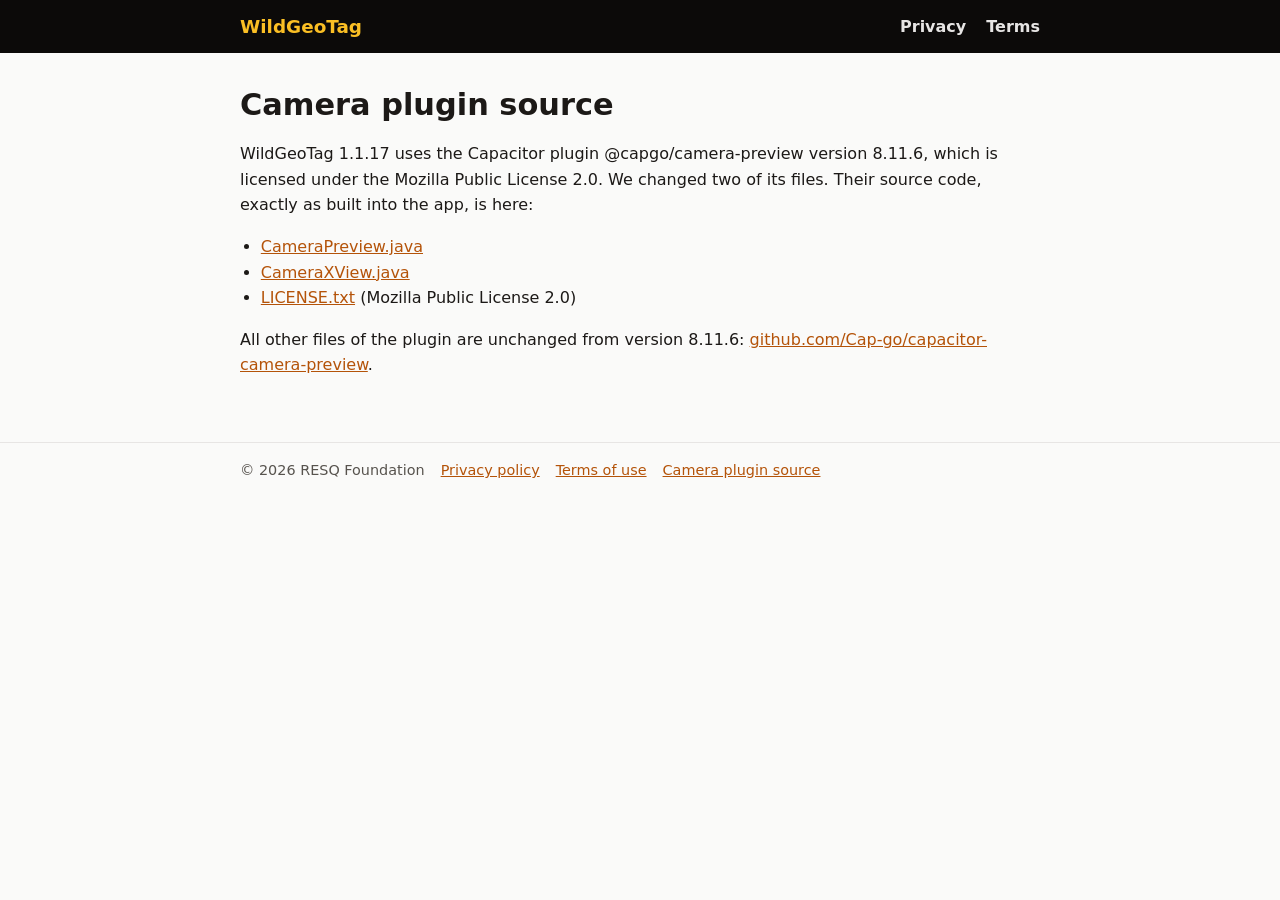
==== source/camera-preview/index.html @ dcb284e4 "Privacy policy, terms and camera plugin source (WildGeoTag 1.1.17)" ====
<!doctype html><html lang="en"><head><meta charset="utf-8"><meta name="viewport" content="width=device-width, initial-scale=1"><title>WildGeoTag – camera plugin source</title><style>:root{--ink:#1c1917;--muted:#57534e;--bg:#fafaf9;--card:#fff;--line:#e7e5e4;--amber:#fbbf24;--link:#b45309}
*{box-sizing:border-box}body{margin:0;font:16px/1.6 Roboto,"Segoe UI",system-ui,sans-serif;color:var(--ink);background:var(--bg)}
a{color:var(--link)}header{background:#0c0a09;color:#fff}header nav{max-width:52rem;margin:0 auto;padding:12px 16px;display:flex;gap:20px;align-items:center;flex-wrap:wrap}
header nav a{color:#e7e5e4;text-decoration:none;font-weight:600}header nav a.home{color:var(--amber);font-size:1.15rem;font-weight:800;margin-right:auto}
main{max-width:52rem;margin:0 auto;padding:24px 16px 48px}h1{font-size:1.9rem;line-height:1.2;margin:.3em 0 .6em}h2{font-size:1.15rem;margin:1.6em 0 .4em}ul{padding-left:1.3em}
.hero{background:#0c0a09;color:#fff;padding:40px 0 48px}.hero div{max-width:52rem;margin:0 auto;padding:0 16px}.hero h1{font-size:2.4rem;margin:0 0 .3em;color:var(--amber)}
.hero p{font-size:1.15rem;color:#e7e5e4;margin:.4em 0;max-width:36rem}.badge{display:inline-block;margin-top:20px;padding:10px 18px;border-radius:999px;background:var(--amber);color:#000;font-weight:800}
.grid{display:grid;gap:12px;grid-template-columns:repeat(auto-fit,minmax(15rem,1fr));margin:8px 0 24px}.card{background:var(--card);border:1px solid var(--line);border-radius:16px;padding:16px}
.card h2{margin:0 0 .3em;font-size:1.05rem}.card p{margin:0;color:var(--muted)}.small{color:var(--muted);font-size:.9rem}
footer{border-top:1px solid var(--line);color:var(--muted);font-size:.9rem}footer div{max-width:52rem;margin:0 auto;padding:16px;display:flex;gap:16px;flex-wrap:wrap}</style></head><body>
<header><nav><a class="home" href="../../index.html">WildGeoTag</a><a href="../../privacy.html">Privacy</a><a href="../../terms.html">Terms</a></nav></header>
<main>
<h1>Camera plugin source</h1>
<p>WildGeoTag 1.1.17 uses the Capacitor plugin @capgo/camera-preview version 8.11.6, which is licensed under the Mozilla Public License 2.0. We changed two of its files. Their source code, exactly as built into the app, is here:</p>
<ul><li><a href="CameraPreview.java">CameraPreview.java</a></li><li><a href="CameraXView.java">CameraXView.java</a></li><li><a href="LICENSE.txt">LICENSE.txt</a> (Mozilla Public License 2.0)</li></ul>
<p>All other files of the plugin are unchanged from version 8.11.6: <a href="https://github.com/Cap-go/capacitor-camera-preview">github.com/Cap-go/capacitor-camera-preview</a>.</p>
</main>
<footer><div><span>© 2026 RESQ Foundation</span><a href="../../privacy.html">Privacy policy</a><a href="../../terms.html">Terms of use</a><a href="../../source/camera-preview/index.html">Camera plugin source</a></div></footer>
</body></html>
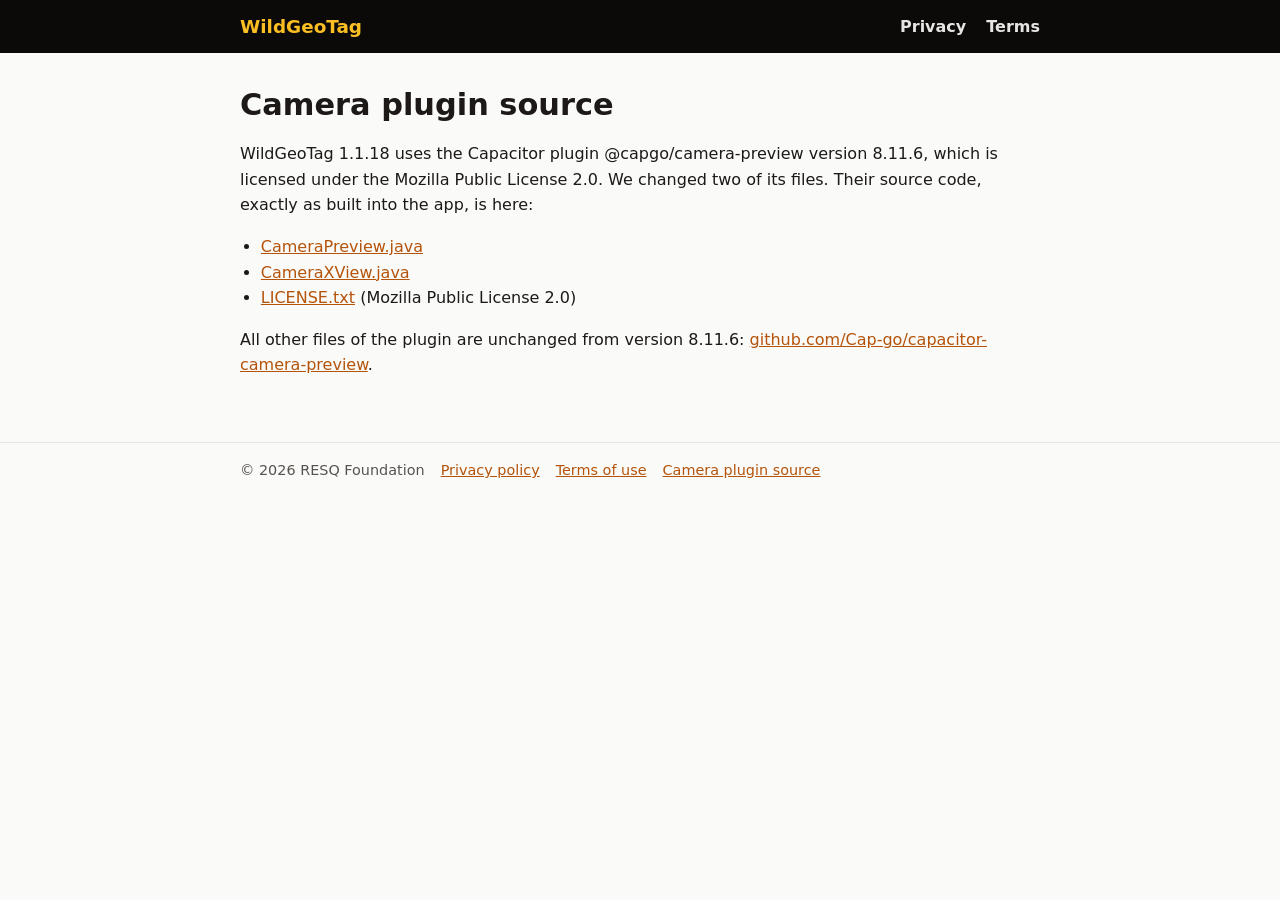
==== commit 84e2575f: "Privacy policy and terms: buying Pro (WildGeoTag 1.1.18)" ====
--- a/source/camera-preview/index.html
+++ b/source/camera-preview/index.html
@@ -11,7 +11,7 @@
 <header><nav><a class="home" href="../../index.html">WildGeoTag</a><a href="../../privacy.html">Privacy</a><a href="../../terms.html">Terms</a></nav></header>
 <main>
 <h1>Camera plugin source</h1>
-<p>WildGeoTag 1.1.17 uses the Capacitor plugin @capgo/camera-preview version 8.11.6, which is licensed under the Mozilla Public License 2.0. We changed two of its files. Their source code, exactly as built into the app, is here:</p>
+<p>WildGeoTag 1.1.18 uses the Capacitor plugin @capgo/camera-preview version 8.11.6, which is licensed under the Mozilla Public License 2.0. We changed two of its files. Their source code, exactly as built into the app, is here:</p>
 <ul><li><a href="CameraPreview.java">CameraPreview.java</a></li><li><a href="CameraXView.java">CameraXView.java</a></li><li><a href="LICENSE.txt">LICENSE.txt</a> (Mozilla Public License 2.0)</li></ul>
 <p>All other files of the plugin are unchanged from version 8.11.6: <a href="https://github.com/Cap-go/capacitor-camera-preview">github.com/Cap-go/capacitor-camera-preview</a>.</p>
 </main>
